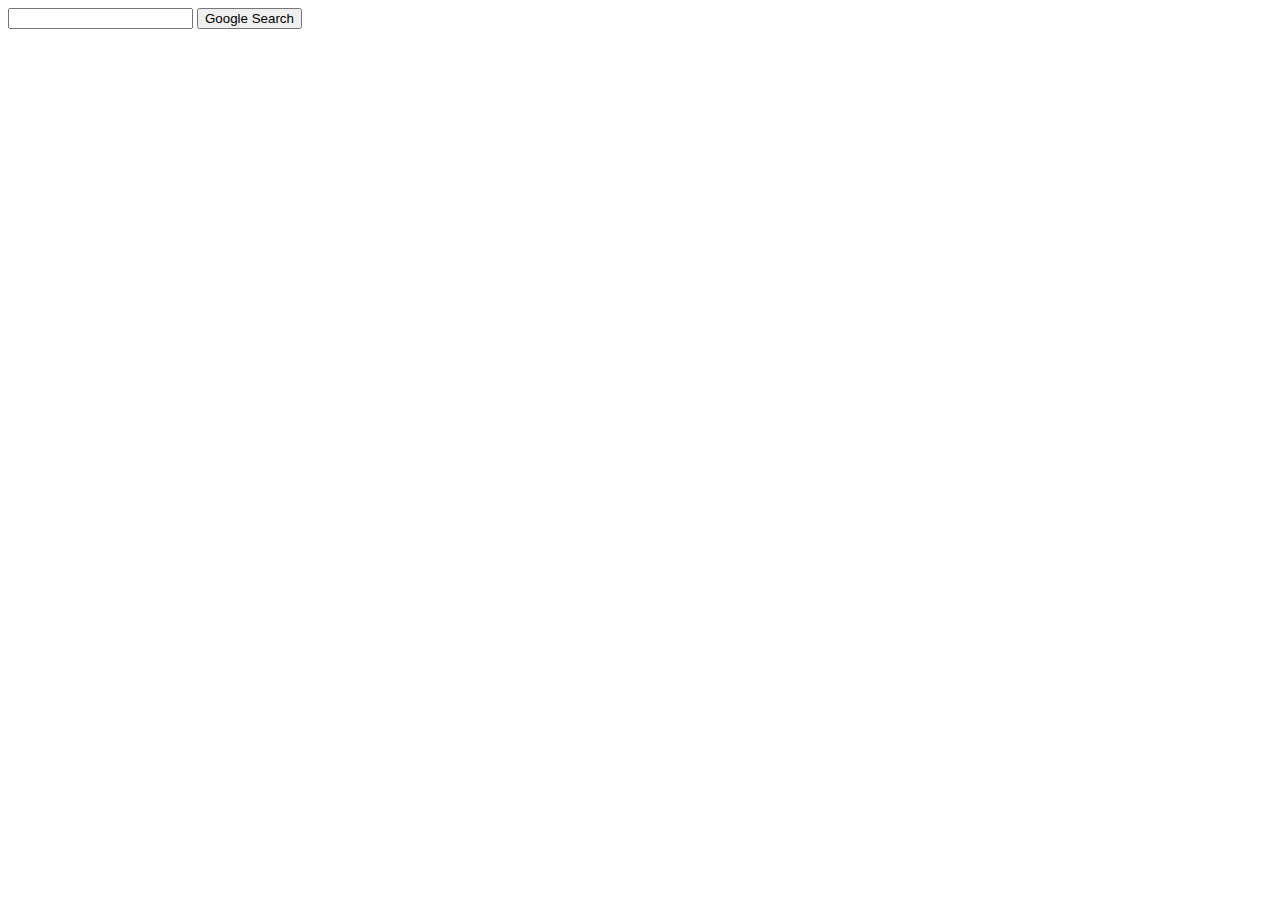
==== index.html @ 71fe50d8 "initial commit" ====
<!DOCTYPE html>
<html lang="en">
    <head>
        <title>Search</title>
    </head>
    <body>
        <form action="https://google.com/search">
            <input type="text" name="q">
            <input type="submit" value="Google Search">
        </form>
    </body>
</html>
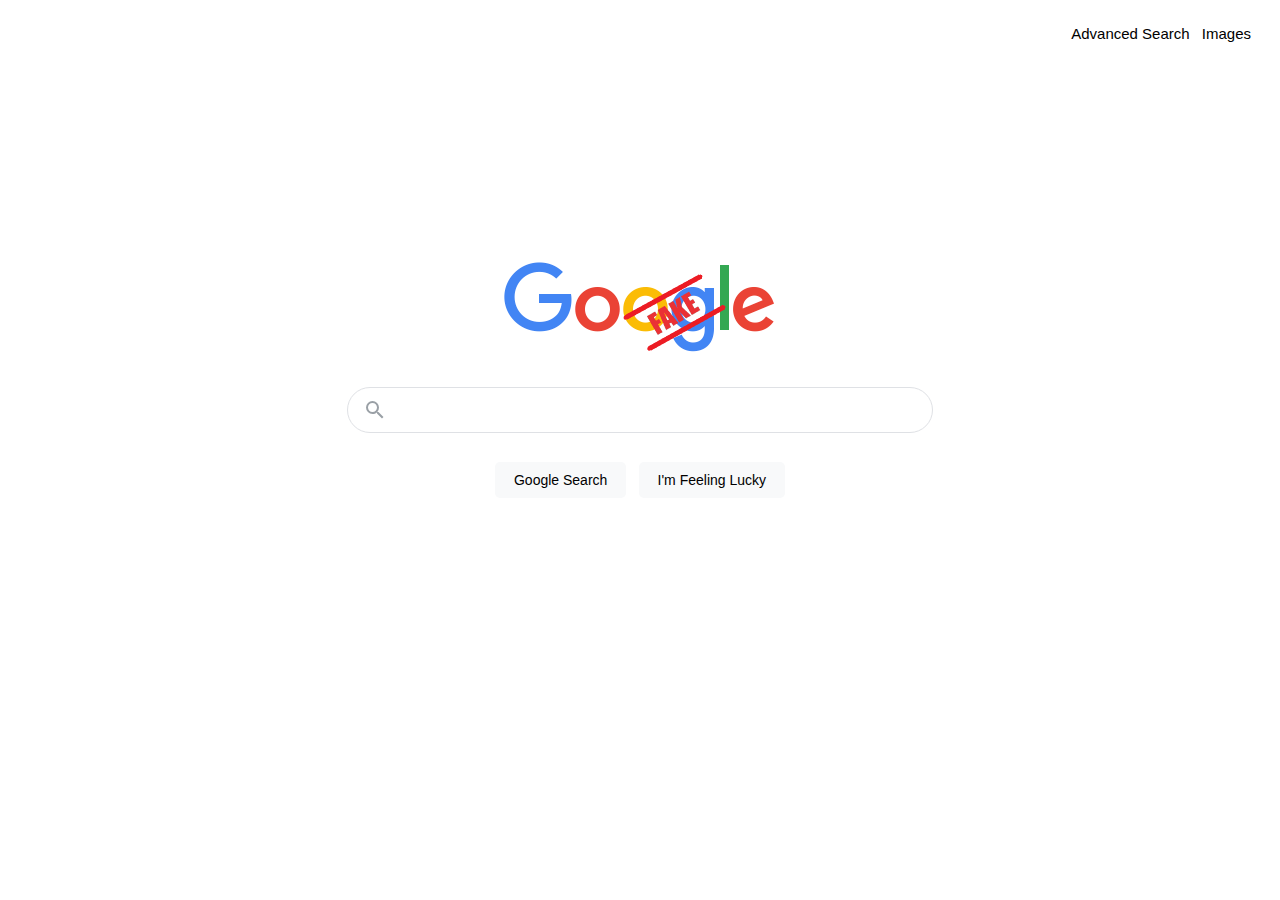
==== commit 121dc35b: "initial commit #02" ====
--- a/index.html
+++ b/index.html
@@ -1,12 +1,34 @@
 <!DOCTYPE html>
 <html lang="en">
-    <head>
-        <title>Search</title>
-    </head>
-    <body>
-        <form action="https://google.com/search">
-            <input type="text" name="q">
-            <input type="submit" value="Google Search">
-        </form>
-    </body>
+<head>
+    <title>Search</title>
+    <link href="stylesheets/srch.css" rel="stylesheet">
+</head>
+<body>
+<div class="header">
+    <div class="links">
+        <a href="adv_srch.html">Advanced Search</a>
+        <a href="img_srch.html">Images</a>
+    </div>
+</div>
+<div class="logo">
+    <div class="fake_logo">
+        <img class="ggl_logo" alt="Google" height="92" src="img/fake_logo.png" width="272">
+    </div>
+</div>
+<form action="https://google.com/search">
+    <div class="srch_bar">
+        <svg focusable="false" viewBox="0 0 24 24" xmlns="http://www.w3.org/2000/svg">
+            <path d="M15.5 14h-.79l-.28-.27A6.471 6.471 0 0 0 16 9.5 6.5 6.5 0 1 0 9.5 16c1.61 0 3.09-.59 4.23-1.57l.27.28v.79l5 4.99L20.49 19l-4.99-5zm-6 0C7.01 14 5 11.99 5 9.5S7.01 5 9.5 5 14 7.01 14 9.5 11.99 14 9.5 14z"></path>
+        </svg>
+        <input class="srch_bar_in" name="q" type="text">
+    </div>
+    <div>
+        <center>
+            <input class="bar_btn" type="submit" value="Google Search">
+            <input class="bar_btn" name="btnI" type="submit" value="I'm Feeling Lucky">
+        </center>
+    </div>
+</form>
+</body>
 </html>
--- a/stylesheets/srch.css
+++ b/stylesheets/srch.css
@@ -0,0 +1,159 @@
+body, html {
+    height: 100%;
+    margin: 0;
+    padding: 0;
+    font-size: 15px;
+    font-family: sans-serif, arial;
+}
+
+.header {
+    height: 48px;
+}
+
+.links {
+    float: right;
+    padding: 25px;
+}
+
+a {
+    margin: 4px;
+    color: black;
+    text-decoration: none;
+}
+
+a:hover {
+    text-decoration: underline;
+}
+
+.logo {
+  display: flex;
+  flex-direction: column;
+  align-items: center;
+  width: 100%;
+  min-height: 250px;
+  max-height: 290px;
+  height: calc(100% - 560px);
+  justify-content: flex-end;
+}
+
+.logo div {
+    max-height: 250px;
+    max-width: 100%;
+    width: auto;
+    text-align: right;
+}
+
+div#no_logo:hover {
+    animation: shake 0.6s;
+}
+
+p#logo_txt {
+    color: #4285f4;
+    font: 16px/16px roboto-regular, arial, sans-serif;
+    position: relative;
+    right: 25px;
+    bottom: 35px;
+}
+
+form {
+    padding: 30px;
+    width: auto;
+}
+
+center {
+  padding-top: 18px;
+}
+
+.srch_bar {
+    display: flex;
+    z-index: 3;
+    height: 44px;
+    background: #fff;
+    border: 1px solid #dfe1e5;
+    box-shadow: none;
+    border-radius: 24px;
+    margin: 0 auto;
+    width: 638px;
+    width: auto;
+    max-width: 584px;
+}
+
+.srch_bar:hover {
+    background-color: #fff;
+    box-shadow: 0 1px 6px rgb(32 33 36 / 28%);
+    border-color: rgba(223,225,229,0);
+}
+
+.srch_bar_in {
+    background-color: transparent;
+    border: none;
+    outline: none;
+    margin: auto;
+    padding: 0;
+    word-wrap: break-word;
+    display: flex;
+    flex: 100%;
+    margin-left: 10px;
+    height: 34px;
+    max-width: 500px;
+    font-size: 16px;
+}
+
+input[type="submit"]:hover {
+    box-shadow: 0 1px 1px rgb(0 0 0 / 10%);
+    background-color: #f8f9fa;
+    border: 3px solid;
+    border-image: linear-gradient(to right, #4285F4 25%, #DB4437 25%, #DB4437 50%, #F4B400 50%, #F4B400 75%, #0F9D58 75%) 10;
+    -webkit-mask: 
+     linear-gradient(transparent 0 0), 
+     linear-gradient(white 0 0);
+    
+}
+
+.bar_btn {
+    background-color: #f8f9fa;
+    border: 3px solid transparent;
+    border-radius: 5px;
+    font-size: 14px;
+    margin: 11px 4px;
+    padding: 0 16px;
+    line-height: 27px;
+    height: 36px;
+    min-width: 54px;
+    text-align: center;
+    cursor: pointer;
+    user-select: none;
+}
+
+.srch_bar > svg {
+    width: 24px;
+    padding-left: 15px;
+    color: #9aa0a6;
+    fill: currentColor;
+}
+
+button#srch_btn {
+    padding-right: 20px;
+    height: 44px;
+    width: 44px;
+    background: transparent;
+    border: none;
+    cursor: pointer;
+    flex: 0 0 auto;
+    flex: 0 0 auto;
+}
+
+.btn_logo > svg {
+    color: #4285f4;
+    fill: currentColor;
+    height: 24px;
+    width: 24px;
+}
+
+@keyframes shake {
+  0% { transform: rotate(0deg); }
+  25% { transform: rotate(5deg); }
+  50% { transform: rotate(0eg); }
+  75% { transform: rotate(-5deg); }
+  100% { transform: rotate(0deg); }
+}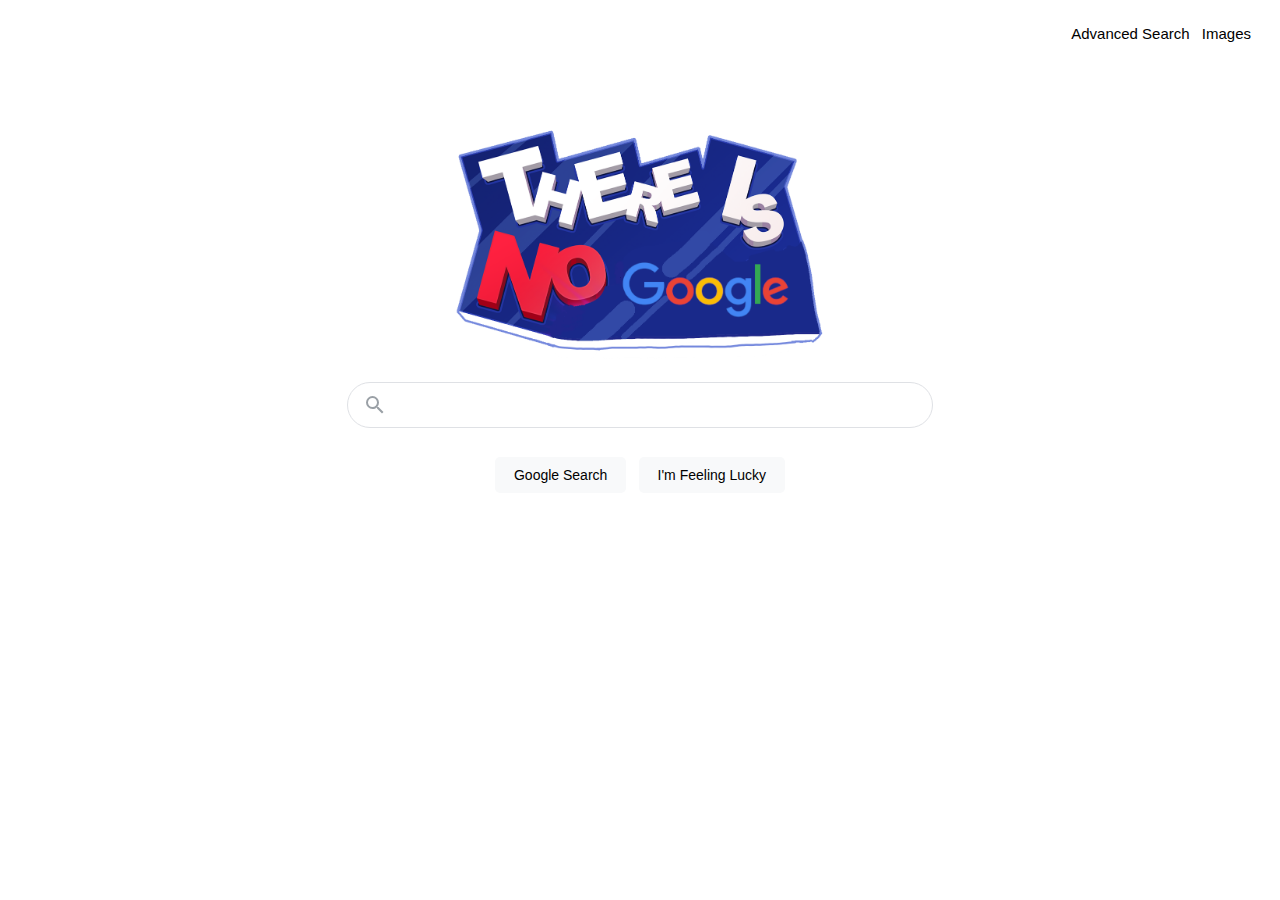
==== commit ffb95577: "finished project 0!" ====
--- a/index.html
+++ b/index.html
@@ -12,8 +12,8 @@
     </div>
 </div>
 <div class="logo">
-    <div class="fake_logo">
-        <img class="ggl_logo" alt="Google" height="92" src="img/fake_logo.png" width="272">
+    <div id="no_logo">
+        <img class="ggl_logo" alt="Google" height="250" src="img/no_game_google.png" width="384.77">
     </div>
 </div>
 <form action="https://google.com/search">
--- a/stylesheets/srch.css
+++ b/stylesheets/srch.css
@@ -36,11 +36,13 @@
   justify-content: flex-end;
 }
 
-.logo div {
-    max-height: 250px;
-    max-width: 100%;
-    width: auto;
-    text-align: right;
+div#no_logo {
+  max-height: 240px;
+}
+
+div#fake_logo {
+  max-height: 92px;
+  text-align: right;
 }
 
 div#no_logo:hover {
@@ -51,12 +53,12 @@
     color: #4285f4;
     font: 16px/16px roboto-regular, arial, sans-serif;
     position: relative;
-    right: 25px;
+    right: 5px;
     bottom: 35px;
 }
 
 form {
-    padding: 30px;
+    padding: 25px;
     width: auto;
 }
 
